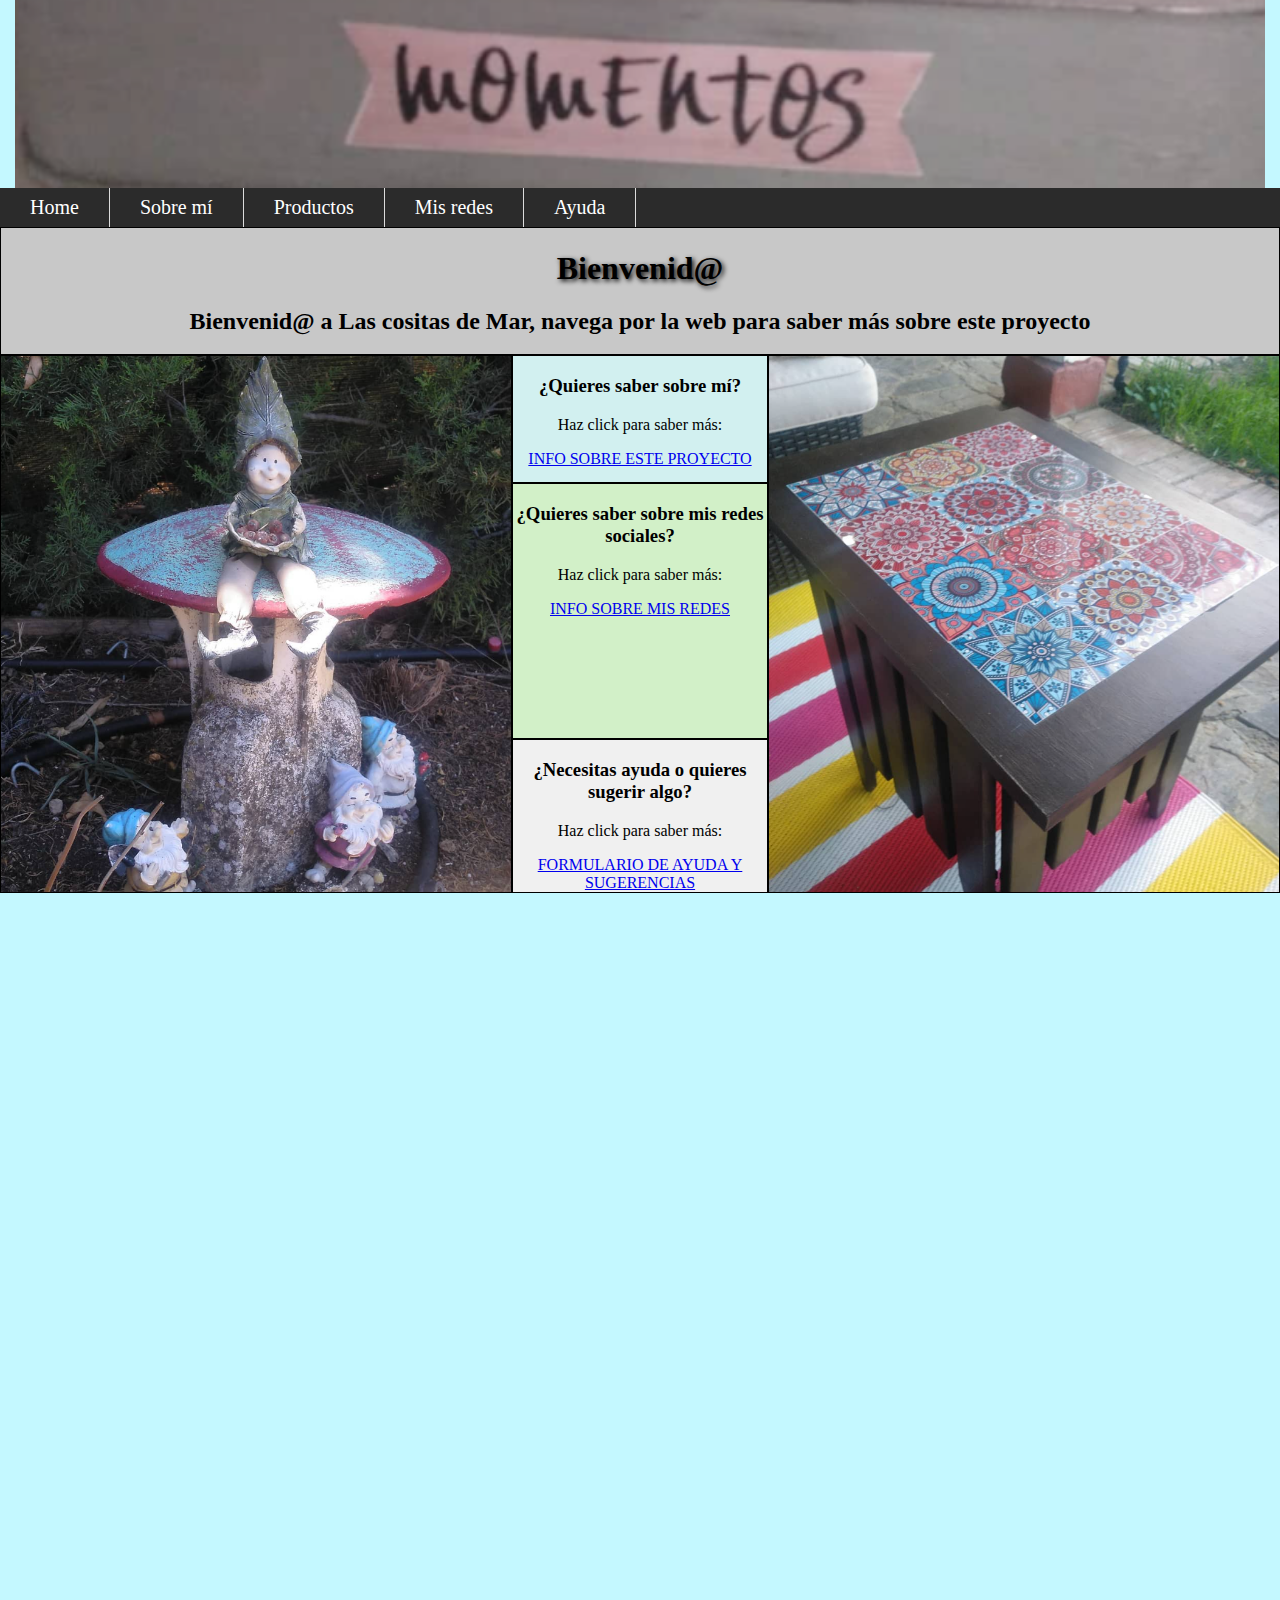
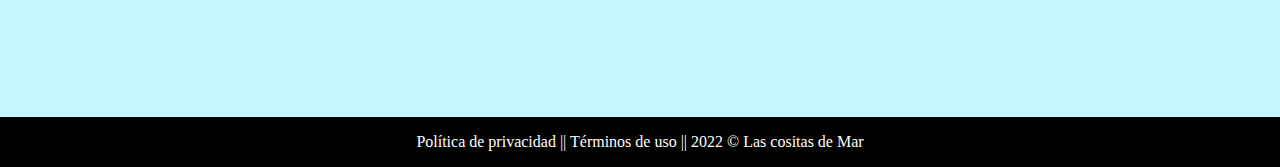
==== index.html @ 7848263c "Rename Las cositas de Mar.html to index.html" ====
<!DOCTYPE html>
<html lang="en">
<head>
    <meta charset="UTF-8">
    <meta http-equiv="X-UA-Compatible" content="IE=edge">
    <meta name="viewport" content="width=device-width, initial-scale=1.0">
    <title>Las cositas de Mar</title>
    <link rel="stylesheet" type="text/css" href="Las cositas de Mar.css" />
    <link rel="icon" type="image/x-icon" href="Imágenes/favicon.png">
</head>
<body>
<img src="Imágenes/momentos.PNG" width="1250px" > 
    <ul>
        <li><a href="Las cositas de Mar.html">Home</a></li>
        <li><a href="Sobre mí.html">Sobre mí</a></li>
        <li><a href="Productos.html">Productos</a></li>        
        <li><a href="Mis redes.html">Mis redes</a></li>
        <li><a href="Ayuda.html">Ayuda</a></li>
      </ul>
      

      <div class="doc" id="contenedor">
        <div class="celda" id="a">
            <h1>Bienvenid@</h1>
            <h2>Bienvenid@ a Las cositas de Mar, navega por la web para saber más sobre este proyecto</h2>
        </div>

        <div class="celda" id="b">
            <h3>¿Quieres saber sobre mis redes sociales?</h3>
            <p>Haz click para saber más:</p>
            <a href="Mis redes.html"><center>INFO SOBRE MIS REDES</center></a>
        </div>

        <div class="celda" id="e">
            <h3>¿Quieres saber sobre mí?</h3>
            <p>Haz click para saber más:</p>
            <a href="Sobre mí.html"><center>INFO SOBRE ESTE PROYECTO</center></a>
        </div>

        <div class="celda" id="f">
            <h3>¿Necesitas ayuda o quieres sugerir algo?</h3>
            <p>Haz click para saber más:</p>
            <a href="Ayuda.html"><center>FORMULARIO DE AYUDA Y SUGERENCIAS</center></a>
        </div>

        <div class="celda" id="d">
            <img src="Imágenes/mesa.PNG" height=80% > 
        </div>

        <div class="celda" id="c">
            <img src="Imágenes/seta.PNG" alt="ImagenSeta"  height=80%> 
        </div>
       </div>
       
       <div id="pagina">
            <div id="pie">Política de privacidad || Términos de uso || 2022 &copy; Las cositas de Mar</div>
          </div>
</body>




</html>
---- Las cositas de Mar.css ----
img { 
  display: block; margin: auto;
 }
.celda img{
  width: 100%;
  height: auto;
}
@supports(object-fit: cover){
    .celda img{
      height: 100%;
      object-fit: cover;
      object-position: center center;
    }
}


body {
    background-color: rgb(196, 248, 255);
}
table, th, td {
    border:1px solid black;
    background-color:rgb(205, 167, 248);;
    border-collapse: collapse;
    text-align: center;

}
fieldset {
  background-color:rgb(205, 167, 248);
}
ul {
    font-size: 20px;
    list-style-type: none;
    margin: 0;
    padding: 0;
    overflow: hidden;
    background-color: rgb(43, 43, 43);
  }
  li a {
    display: block;
    color: white;
    padding: 8px 30px;
    text-decoration: none;
  }
  li {
    border-right: 1px solid gainsboro;
    display: inline;
    float: left;
  }
  li a:hover {
    background-color: black;
  }
  h1{
    text-align:center;
    text-shadow: 2px 2px 5px BLACK;
    font-family: "Brush Script MT", cursive;
  }
  h2, h3, h4 {
    text-align:center;
    font-family: "Brush Script MT", cursive;
  }
  p {
    text-align:center;
    font-family: "Brush Script MT", cursive;
  }


  #contenedor{
    display: grid;
    grid-template-rows: 20% 20% 20% 20% 20% 20% 20% 20% 20% 20%;
    grid-template-columns: 20% 20% 20% 20% 20% 20% 20% 20% 20% 20%;
    width:100%;
    height:640px;
   }
   .celda{
    border: solid black 1px;
   }
   #a{
    grid-row: 1/2;
    grid-column: 1/6;
    background-color: rgb(200, 200, 200);
   }
   #b{
    grid-row: 3/5;
    grid-column : 3/4 ;
    background-color: rgb(210, 240, 200);
   }
   #c{
    grid-row: 2/7;
    grid-column : 1/3 ;
    background-color: rgb(210, 220, 200);
   }
   #d{
    grid-row: 2/7 ;
    grid-column : 4/6 ;
    background-color: rgb(210, 230, 230);
   }
   #e{
    grid-row: 2/3;
    grid-column : 3/4 ;
    background-color: rgb(210, 240, 240);
   }
   #f{
    grid-row: 5/7;
    grid-column : 3/4 ;
    background-color: rgb(240, 240, 240);}

    #cajaredes{
      display: grid;
    grid-template-rows: 20% 20% 20% 20% 20% 20% 20% 20% 20% 20%;
    grid-template-columns: 20% 20% 20% 20% 20% 20% 20% 20% 20% 20%;
    width:100%;
    height:640px;
    }
    .caja{
      border: solid black 1px;
    }
    #caja1{
      grid-row: 1/20;
      grid-column: 1/6;
      background-color: rgb(174, 248, 230);
     }

     

    
     #contenedor{
      display: grid;
      grid-template-rows: 20% 20% 20% 20% 20%;
      grid-template-columns: 20% 20% 20% 20% 20% ;
      width:100%;
      height:640px;
     }
     .celda{
      border: solid black 1px;
     }
     #izq{
      grid-row: 1/10;
      grid-column: 1/4;
     }
     #der{
      grid-row: 1/10;
      grid-column : 4/7;
     }


     html, body {
      margin:0;
      padding:0;
      height:100%;
    }
    
    #pagina {
      position: relative;
      min-height: 100%;
    }
    
    #contenido {
      padding-bottom:50px; 
    }
    
    #pie {
      height:50px;
      line-height:50px;
      background:black;
      color:white;
      text-align:center;
      position:absolute;
      bottom:0;
      left:0;
      width:100%;
    }
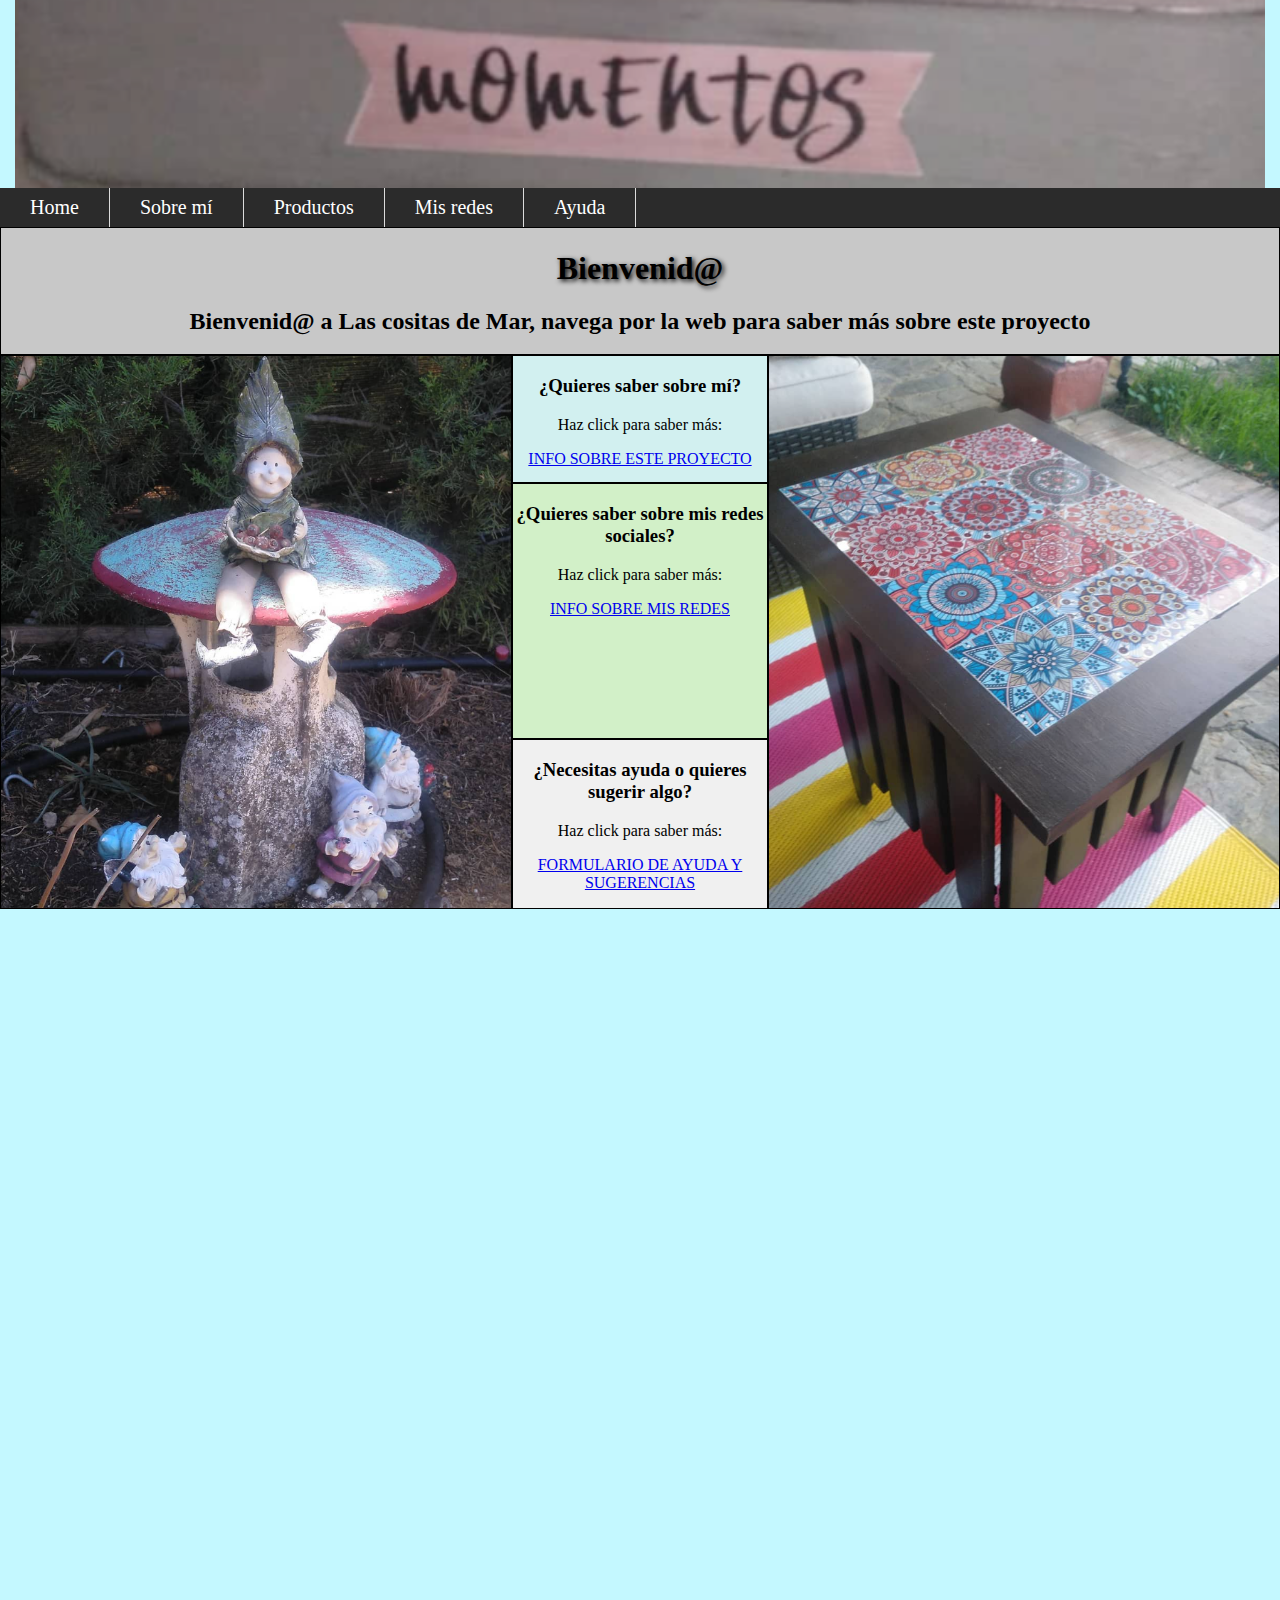
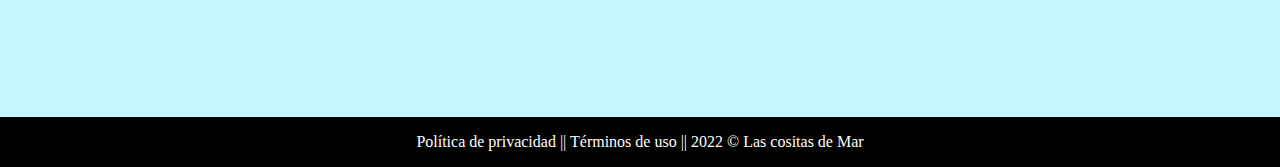
==== commit 096ade27: "Add files via upload" ====
--- a/index.html
+++ b/index.html
@@ -5,16 +5,16 @@
     <meta http-equiv="X-UA-Compatible" content="IE=edge">
     <meta name="viewport" content="width=device-width, initial-scale=1.0">
     <title>Las cositas de Mar</title>
-    <link rel="stylesheet" type="text/css" href="Las cositas de Mar.css" />
+    <link rel="stylesheet" type="text/css" href="LasCositasDeMar.css" />
     <link rel="icon" type="image/x-icon" href="Imágenes/favicon.png">
 </head>
 <body>
-<img src="Imágenes/momentos.PNG" width="1250px" > 
+<img src="Imágenes/momentos.PNG" width="1250" alt="Cabecera"> 
     <ul>
-        <li><a href="Las cositas de Mar.html">Home</a></li>
-        <li><a href="Sobre mí.html">Sobre mí</a></li>
+        <li><a href="index.html">Home</a></li>
+        <li><a href="SobreMí.html">Sobre mí</a></li>
         <li><a href="Productos.html">Productos</a></li>        
-        <li><a href="Mis redes.html">Mis redes</a></li>
+        <li><a href="MisRedes.html">Mis redes</a></li>
         <li><a href="Ayuda.html">Ayuda</a></li>
       </ul>
       
@@ -28,27 +28,27 @@
         <div class="celda" id="b">
             <h3>¿Quieres saber sobre mis redes sociales?</h3>
             <p>Haz click para saber más:</p>
-            <a href="Mis redes.html"><center>INFO SOBRE MIS REDES</center></a>
+            <p><a href="MisRedes.html">INFO SOBRE MIS REDES</a></p> 
         </div>
 
         <div class="celda" id="e">
             <h3>¿Quieres saber sobre mí?</h3>
             <p>Haz click para saber más:</p>
-            <a href="Sobre mí.html"><center>INFO SOBRE ESTE PROYECTO</center></a>
+            <p><a href="SobreMí.html">INFO SOBRE ESTE PROYECTO</a></p> 
         </div>
 
         <div class="celda" id="f">
             <h3>¿Necesitas ayuda o quieres sugerir algo?</h3>
             <p>Haz click para saber más:</p>
-            <a href="Ayuda.html"><center>FORMULARIO DE AYUDA Y SUGERENCIAS</center></a>
+           <p><a href="Ayuda.html">FORMULARIO DE AYUDA Y SUGERENCIAS</a></p> 
         </div>
 
         <div class="celda" id="d">
-            <img src="Imágenes/mesa.PNG" height=80% > 
+            <img src="Imágenes/mesa.PNG" alt="ImagenMesa"> 
         </div>
 
         <div class="celda" id="c">
-            <img src="Imágenes/seta.PNG" alt="ImagenSeta"  height=80%> 
+            <img src="Imágenes/seta.PNG" alt="ImagenSeta"> 
         </div>
        </div>
        
@@ -60,4 +60,4 @@
 
 
 
-</html>
+</html>--- a/LasCositasDeMar.css
+++ b/LasCositasDeMar.css
@@ -0,0 +1,175 @@
+img { 
+  display: block; margin: auto;
+ }
+.celda img{
+  width: 100%;
+  height: auto;
+}
+@supports(object-fit: cover){
+    .celda img{
+      height: 100%;
+      object-fit: cover;
+      object-position: center center;
+    }
+}
+
+
+body {
+    background-color: rgb(196, 248, 255);
+}
+table, th, td {
+    border:1px solid black;
+    background-color:rgb(205, 167, 248);;
+    border-collapse: collapse;
+    text-align: center;
+
+}
+fieldset {
+  background-color:rgb(205, 167, 248);
+}
+ul {
+    font-size: 20px;
+    list-style-type: none;
+    margin: 0;
+    padding: 0;
+    overflow: hidden;
+    background-color: rgb(43, 43, 43);
+  }
+  li a {
+    display: block;
+    color: white;
+    padding: 8px 30px;
+    text-decoration: none;
+  }
+  li {
+    border-right: 1px solid gainsboro;
+    display: inline;
+    float: left;
+  }
+  li a:hover {
+    background-color: black;
+  }
+  h1{
+    text-align:center;
+    text-shadow: 2px 2px 5px BLACK;
+    font-family: "Brush Script MT", cursive;
+  }
+  h2, h3, h4 {
+    text-align:center;
+    font-family: "Brush Script MT", cursive;
+  }
+  p {
+    text-align:center;
+    font-family: "Brush Script MT", cursive;
+  }
+
+
+  #contenedor{
+    display: grid;
+    grid-template-rows: 20% 20% 20% 20% 20% 20% 20% 20% 20% 20%;
+    grid-template-columns: 20% 20% 20% 20% 20% 20% 20% 20% 20% 20%;
+    width:100%;
+    height:640px;
+   }
+   .celda{
+    border: solid black 1px;
+   }
+   #a{
+    grid-row: 1/2;
+    grid-column: 1/6;
+    background-color: rgb(200, 200, 200);
+   }
+   #b{
+    grid-row: 3/5;
+    grid-column : 3/4 ;
+    background-color: rgb(210, 240, 200);
+   }
+   #c{
+    grid-row: 2/7;
+    grid-column : 1/3 ;
+    background-color: rgb(210, 220, 200);
+   }
+   #d{
+    grid-row: 2/7 ;
+    grid-column : 4/6 ;
+    background-color: rgb(210, 230, 230);
+   }
+   #e{
+    grid-row: 2/3;
+    grid-column : 3/4 ;
+    background-color: rgb(210, 240, 240);
+   }
+   #f{
+    grid-row: 5/7;
+    grid-column : 3/4 ;
+    background-color: rgb(240, 240, 240);}
+
+    #cajaredes{
+      display: grid;
+    grid-template-rows: 20% 20% 20% 20% 20% 20% 20% 20% 20% 20%;
+    grid-template-columns: 20% 20% 20% 20% 20% 20% 20% 20% 20% 20%;
+    width:100%;
+    height:640px;
+    }
+    .caja{
+      border: solid black 1px;
+    }
+    #caja1{
+      grid-row: 1/20;
+      grid-column: 1/6;
+      background-color: rgb(174, 248, 230);
+     }
+
+     
+
+    
+     #contenedor{
+      display: grid;
+      grid-template-rows: 20% 20% 20% 20% 20%;
+      grid-template-columns: 20% 20% 20% 20% 20% ;
+      width:100%;
+      height:640px;
+     }
+     .celda{
+      border: solid black 1px;
+     }
+     #izq{
+      grid-row: 1/10;
+      grid-column: 1/4;
+     }
+     #der{
+      grid-row: 1/10;
+      grid-column : 4/7;
+     }
+
+
+     html, body {
+      margin:0;
+      padding:0;
+      height:100%;
+    }
+    
+    #pagina {
+      position: relative;
+      min-height: 100%;
+    }
+    
+    #contenido {
+      padding-bottom:50px; 
+    }
+    
+    #pie {
+      height:50px;
+      line-height:50px;
+      background:black;
+      color:white;
+      text-align:center;
+      position:absolute;
+      bottom:0;
+      left:0;
+      width:100%;
+    }
+
+    a{
+      text-align:center;
+    }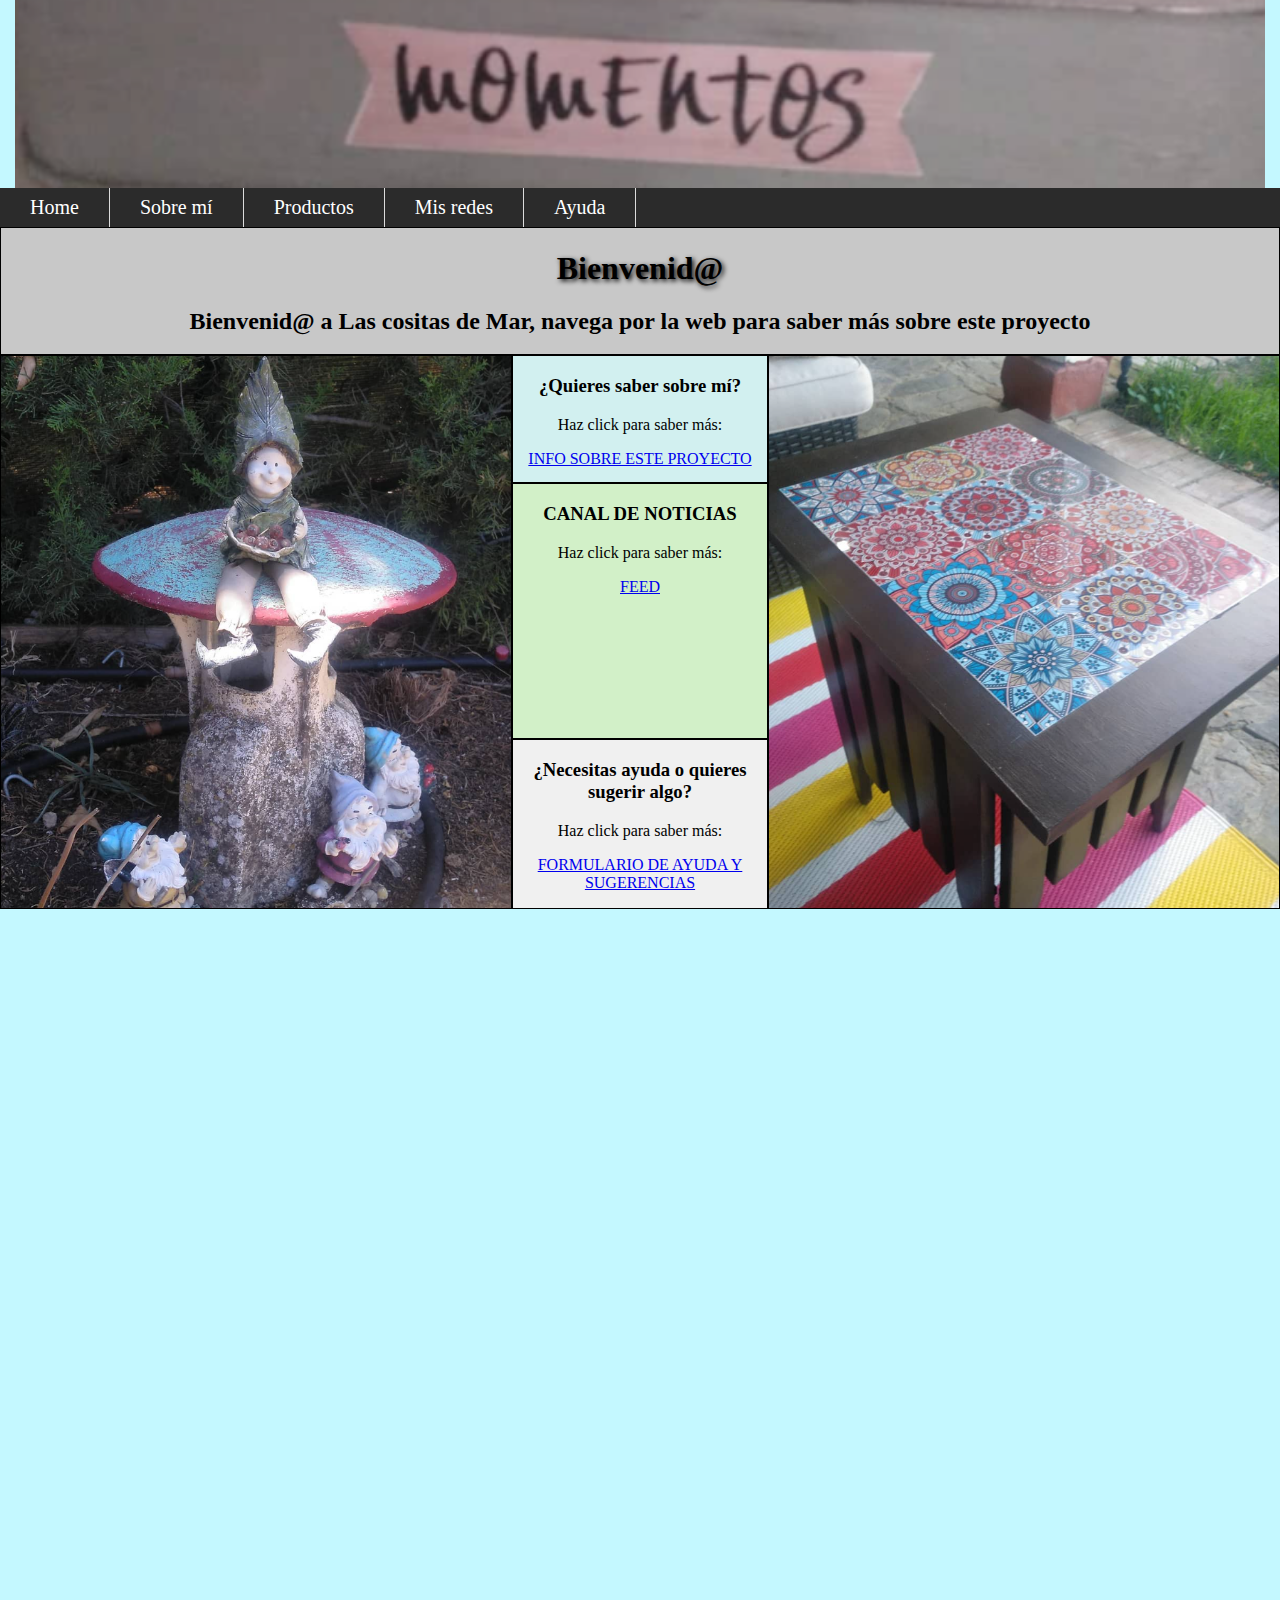
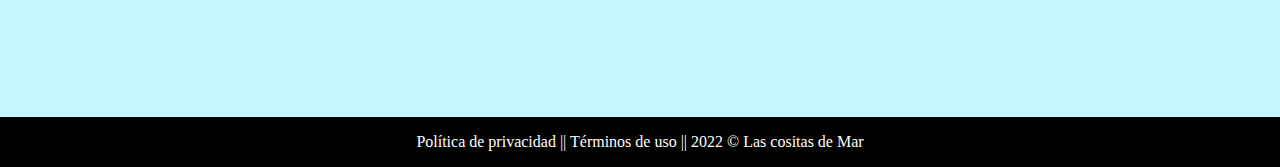
==== commit 0cb3950b: "Add files via upload" ====
--- a/index.html
+++ b/index.html
@@ -26,10 +26,11 @@
         </div>
 
         <div class="celda" id="b">
-            <h3>¿Quieres saber sobre mis redes sociales?</h3>
+            <h3>CANAL DE NOTICIAS</h3>
             <p>Haz click para saber más:</p>
-            <p><a href="MisRedes.html">INFO SOBRE MIS REDES</a></p> 
+            <p><a href="rss.xml">FEED</a></p>
         </div>
+        
 
         <div class="celda" id="e">
             <h3>¿Quieres saber sobre mí?</h3>
@@ -51,7 +52,7 @@
             <img src="Imágenes/seta.PNG" alt="ImagenSeta"> 
         </div>
        </div>
-       
+
        <div id="pagina">
             <div id="pie">Política de privacidad || Términos de uso || 2022 &copy; Las cositas de Mar</div>
           </div>
